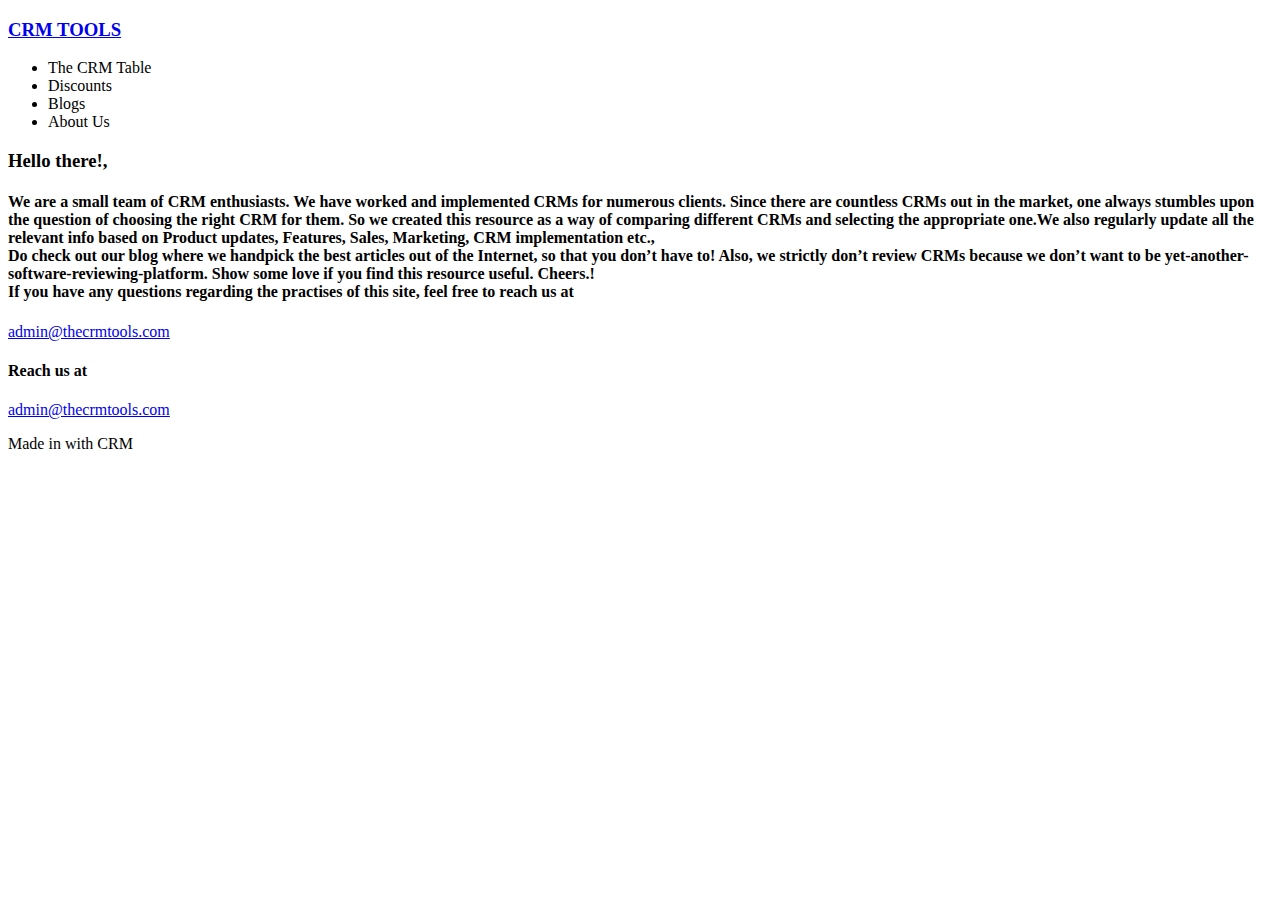
==== about-us.html @ 551ec654 "Add files via upload" ====
<!DOCTYPE html>
<html>
<head>
  <link rel="stylesheet" href="style.css">
</head>
<body>
  <div class="col-21">
  <div class="col-1">
      <h3><a href="index.html">CRM TOOLS</a></h3>
  </div>
  <div class="col-2">
    <ul>
      <li> The CRM Table </li>
      <li> Discounts </li>
      <li>Blogs </li>
      <li>About Us</li>
      </ul>
  </div>
  <div class="col-24">
  <div class="col-22">
    <h3>Hello there!,</h3>
  </div>
  <div class="col-23">
     <h4>We are a small team of CRM enthusiasts. We have worked and implemented CRMs for numerous clients. Since there are countless CRMs out in the market, one always stumbles upon the question of choosing the right CRM for them. So we created this resource as a way of comparing different CRMs and selecting the appropriate one.We also regularly update all the relevant info based on Product updates, Features, Sales, Marketing, CRM implementation etc.,
     </br>
     Do check out our blog where we handpick the best articles out of the Internet, so that you don’t have to! Also, we strictly don’t review CRMs because we don’t want to be yet-another-software-reviewing-platform. Show some love if you find this resource useful. Cheers.!
     </br>
     If you have any questions regarding the practises of this site, feel free to reach us at </h4> 
     <p><a href="mailtoadmin@thecrmtools.com">admin@thecrmtools.com</a></p>
  </div>
  </div>
  <div class="col-25">
  <div class="col-26">
     <h4> Reach us at </h4>
  </div>
  <div class="col-27">
     <a href="mailto:admin@thecrmtools.com">admin@thecrmtools.com</a>
  </div>
  <div class="col-28">
     <p> Made in with CRM </p>
  </div>
  </div>














  </div>










  </body>
  </html>
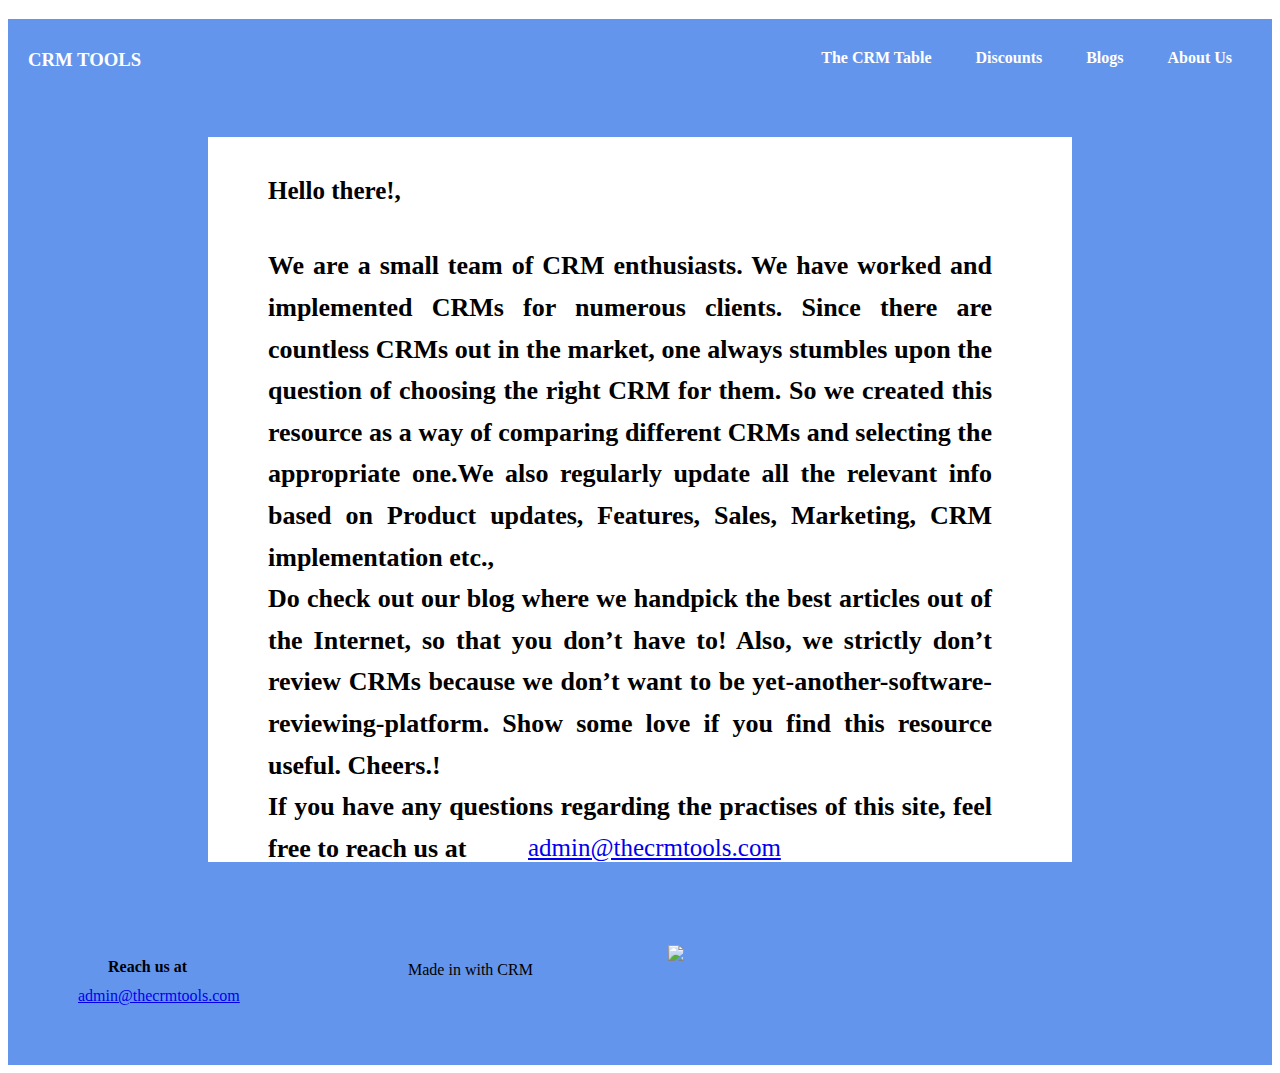
==== commit 6131d2db: "Add files via upload" ====
--- a/about-us.html
+++ b/about-us.html
@@ -6,14 +6,14 @@
 <body>
   <div class="col-21">
   <div class="col-1">
-      <h3><a href="index.html">CRM TOOLS</a></h3>
+      <h3><a href="index.html" style="text-decoration:none;">CRM TOOLS</a></h3>
   </div>
   <div class="col-2">
     <ul>
       <li> The CRM Table </li>
-      <li> Discounts </li>
-      <li>Blogs </li>
-      <li>About Us</li>
+      <li> <a href="discounts.html" style="text-decoration:none;">Discounts</a></li>
+      <li><a href="blogs.html" style="text-decoration:none;">Blogs </a></li>
+      <li><a href="about-us.html" style="text-decoration:none;">About Us</a></li>
       </ul>
   </div>
   <div class="col-24">
@@ -38,6 +38,9 @@
   </div>
   <div class="col-28">
      <p> Made in with CRM </p>
+  </div>
+  <div class="col-84">
+     <img src="https://api.producthunt.com/widgets/embed-image/v1/featured.svg?post_id=203372&theme=light">
   </div>
   </div>
 
@@ -66,4 +69,32 @@
 
 
   </body>
-  </html>+  </html>
+
+
+
+
+
+  
+
+
+
+
+
+
+
+
+
+
+
+
+
+
+
+
+
+
+
+
+
+
--- a/style.css
+++ b/style.css
@@ -0,0 +1,379 @@
+.col-2 ul li{	
+	display:inline;
+	color:white;
+	padding-right:40px;
+	font-weight:bold;
+    text-decoration:none;
+}
+.col-2 ul{
+	text-align:right;
+	margin-top:-40px;
+    text-decoration:none;
+    color:white;
+}
+.col-2 ul li a{
+    color:white;
+}
+.col-3{
+	padding-top:80px;
+	padding-left:50px;
+}
+.col-3 img{
+    width:550px;
+     height:390px; 
+     object-fit:contain;
+}
+.col-4{
+	text-align:center;
+	margin-top:-390px;
+	font-size:48px;
+	margin-right:160px;
+	margin-left:640px;
+	padding:0 6px;
+	color:white;
+	font-weight:800px;
+    text-decoration:none;
+}
+.col-5{
+	text-align:center;	
+	margin-right:160px;
+	margin-left:640px;
+	margin-top:-55px;
+}
+ .col-1 h3 {
+	background-color:#6495ED;
+	padding-top:30px;
+	color:white;
+	padding-left:20px;
+}
+.col-1 h3 a{
+  color:white;
+}
+.col-6{
+	background-color: #6495ED;
+	padding-bottom:150px;
+    text-decoration:none;
+}
+.button{
+	background-color: #3366FF;
+    border: none;
+    color: white;
+    padding: 8px 25px;
+    text-align: center;
+    text-decoration: none;
+    display: inline-block;
+    font-size: 18px;
+    margin: 6px 2px;
+    cursor: pointer;
+    border-radius:6px;
+}
+.col-7 h1{
+	text-align:center;
+    text-decoration:underline;
+	margin-top:-22px;
+	margin-bottom:80px;	
+}
+.col-7 h1{
+    padding-top:40px;
+    color:white;
+}
+.col-16{
+	text-align:center;
+	background-color: #EEE3FA;
+	margin-top:5px;	
+}
+.card-section{
+  width:700px;
+  display: block;
+  background-color: white;
+  border-radius: 10px;
+  margin:1% auto;
+  padding:0.6% 4%;
+  margin-bottom:30px;
+}
+.img-section img{
+  width: 100px;
+  height: 100px;
+  margin:8% 5%;
+  object-fit: contain;
+}
+.img-section{
+  float:left;
+  width:22%;
+}
+.content-section h4{
+    font-size:24px;
+    text-align:justify;    
+}
+.four{
+    background-color: #3366FF;
+    border: none;
+    color: white;
+    padding: 8px 25px;
+    text-decoration: none;
+    display:block;
+    font-size: 18px;
+    cursor: pointer;
+    border-radius:6px;
+    margin-top:-20px;
+}
+.col-16 h3{
+    text-decoration:underline;
+    padding-top:20px;
+    color:blue;
+}
+.col-17 h4{
+    padding-bottom:30px;
+    margin-left:-800px;
+    margin-top:50px;
+    font-size:18px;
+}
+.col-19 {
+    margin-left:-800px;
+    margin-top:-50px;
+    padding-bottom:80px;
+}
+.col-18{
+    margin-top:-140px;
+    margin-left:-250px;
+    font-size:18px;
+    margin-bottom:-20px;
+}
+.col-20{
+    padding-bottom:100px;
+}
+.col-21{
+    background-color: #6495ED;
+}
+.col-22{
+    text-align:justify;
+    background-color:white;    
+    margin-top:70px;
+    margin-left:20px;
+}
+.col-22 h3{
+   padding-top:40px;
+   padding-left:40px;
+   font-size:25px;
+}
+.col-23{
+    text-align:justify;
+    background-color:white;
+    font-size:25px;  
+}
+.col-23 h4{
+    margin-top:40px;
+    line-height:1.6;
+    margin-left:60px;
+    margin-right:80px;
+    font-size:26px;
+    font-style:normal;
+}
+.col-24{
+    background-color:white;
+    margin-left:200px;
+    margin-right:200px;
+}
+.col-23 p{
+    margin-left:320px;
+    margin-top:-70px;
+}    
+.col-25{
+    padding-bottom:100px;
+}
+.col-26 {
+    padding-left:100px;
+    padding-top:50px;
+}
+.col-27{
+    padding-left:100px;
+    margin-top:-10px;
+    margin-left:-30px;
+}
+.col-28{
+    margin-left:400px;
+    margin-top:-60px;
+}
+.col-29{
+   margin-top:70px;   
+   margin-left:200px; 
+   font-size:26px;
+   margin-right:120px;
+   word-spacing:normal;
+   text-align:center;
+   color:white;
+}
+.col-30{
+     display:inline-block;
+     background-color: #3366FF;
+    border: none;
+    color: white;
+    padding: 8px 25px;
+    text-decoration: none;
+    font-size: 18px;
+    margin: 4px 2px;
+    cursor: pointer;
+    margin-left:580px; 
+    margin-bottom:40px;  
+     border-radius:6px;  
+}
+.col-71{
+  margin-bottom:-90px;
+}
+.col-70{
+    background-color: #3366FF;
+    border: none;
+    color: white;
+    padding: 8px 25px;
+    text-decoration: none;
+    display: inline-block;
+    font-size: 18px;
+    margin: 4px 2px;
+    cursor: pointer;
+    margin-left:190px; 
+    margin-top:-80px;  
+     border-radius:6px;
+}
+.col-72 {
+    padding-left:100px;
+    padding-top:50px;
+}
+.col-73{
+    padding-left:100px;
+    margin-top:-10px;
+    margin-left:-30px;
+}
+.col-74{
+    margin-left:400px;
+    margin-top:-60px;
+}
+.col-34{
+    background-color: #3366FF;
+    border: none;
+    color: white;
+    padding: 8px 25px;
+    text-decoration: none;
+    display:block;
+    font-size: 18px;
+    cursor: pointer;
+    border-radius:6px;
+    margin-top:-20px;
+}
+.col-75{
+  width:100%;
+  margin-bottom:100px;
+}
+.image{
+   float:left;
+   width:50%;
+   padding-left:60px;
+   margin-top:-100px;
+}
+.image img{
+  width:560px;
+  height:600px;
+  object-fit:contain;
+}
+.source h1{
+  font-size:53px;
+  margin-top:100px;
+  text-align:center;
+  margin-right:60px;
+  color:white;
+}
+.col-76 h5{
+  display:inline;
+  margin-left:-200px;
+  font-size:14px;
+}
+.col-77{
+  margin-left:-240px;
+  display:inline;
+}
+.col-78{
+  padding:8px 40px;
+  border-radius:4px;
+  border:none;
+}
+.col-77 button{
+  padding:8px 20px;
+  border-radius:4px;
+  border:none;
+  margin-left:-20px;
+  background-color:blue;
+}
+.col-77 h5{
+  padding-left:450px;
+  margin-top:-1px;
+  font-size:16px;
+  color:white;  
+}
+.flex-container {
+  padding:0px 13px;
+  margin:2% auto;
+  list-style: none;
+  display:flex;
+  width:100%;
+
+}
+.wrap li {
+  background: white;
+}
+.flex-item {
+  padding: 6px;
+  width: 340px;
+  height: 450px;
+  margin:2% 2%;
+  border-radius:6px;  
+}
+.image-section {
+  width:340px;
+  height:190px;
+}
+.wrap{
+  flex-wrap:wrap;
+}  
+.flex-item div h5{
+  color:#48D1CC;
+  text-align:center;
+  font-size:17px;
+  font-weight:bold; 
+}
+.flex-item div h4{
+   font-size:22px;
+   text-align:center;
+   margin-top:-10px;
+}
+.flex-item button{
+  background-color: #3366FF;
+    border: none;
+    color: white;
+    padding: 8px 20px;
+    text-decoration: none;
+    display:block;
+    font-size: 18px;
+    cursor: pointer;
+    border-radius:6px;
+  margin-left:80px;
+  margin-top:-20px;
+}
+.col-79{
+  margin-top:-20px;
+}
+.col-80{
+  margin-top:80px;
+}
+.col-81{
+  margin-top:50px;
+}
+.col-82{
+  margin-left:420px;
+}
+.col-83{
+  margin-left:360px;
+  margin-top:-50px;
+}
+.col-84{
+  margin-left:660px;
+  margin-top:-50px;
+}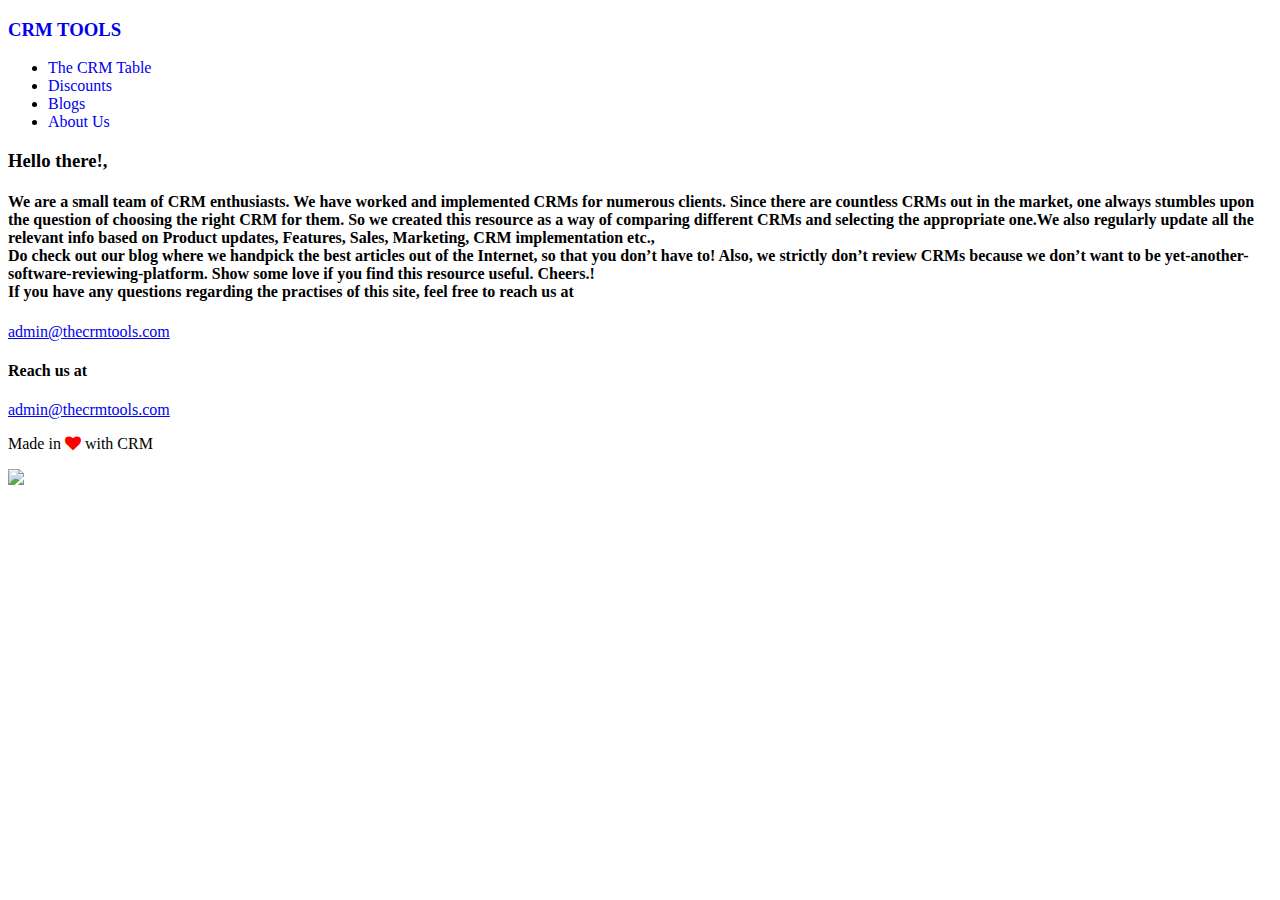
==== commit 09692920: "Add files via upload" ====
--- a/about-us.html
+++ b/about-us.html
@@ -2,6 +2,7 @@
 <html>
 <head>
   <link rel="stylesheet" href="style.css">
+  <link rel="stylesheet" href="https://cdnjs.cloudflare.com/ajax/libs/font-awesome/4.7.0/css/font-awesome.min.css">
 </head>
 <body>
   <div class="col-21">
@@ -10,7 +11,7 @@
   </div>
   <div class="col-2">
     <ul>
-      <li> The CRM Table </li>
+      <li><a href="crm-table.html" style="text-decoration:none;"> The CRM Table </li>
       <li> <a href="discounts.html" style="text-decoration:none;">Discounts</a></li>
       <li><a href="blogs.html" style="text-decoration:none;">Blogs </a></li>
       <li><a href="about-us.html" style="text-decoration:none;">About Us</a></li>
@@ -37,37 +38,15 @@
      <a href="mailto:admin@thecrmtools.com">admin@thecrmtools.com</a>
   </div>
   <div class="col-28">
-     <p> Made in with CRM </p>
+     <p> Made in 
+     <i class="fa fa-heart love" style="color:red;"></i>
+     with CRM </p>
   </div>
   <div class="col-84">
      <img src="https://api.producthunt.com/widgets/embed-image/v1/featured.svg?post_id=203372&theme=light">
   </div>
   </div>
-
-
-
-
-
-
-
-
-
-
-
-
-
-
   </div>
-
-
-
-
-
-
-
-
-
-
   </body>
   </html>
 
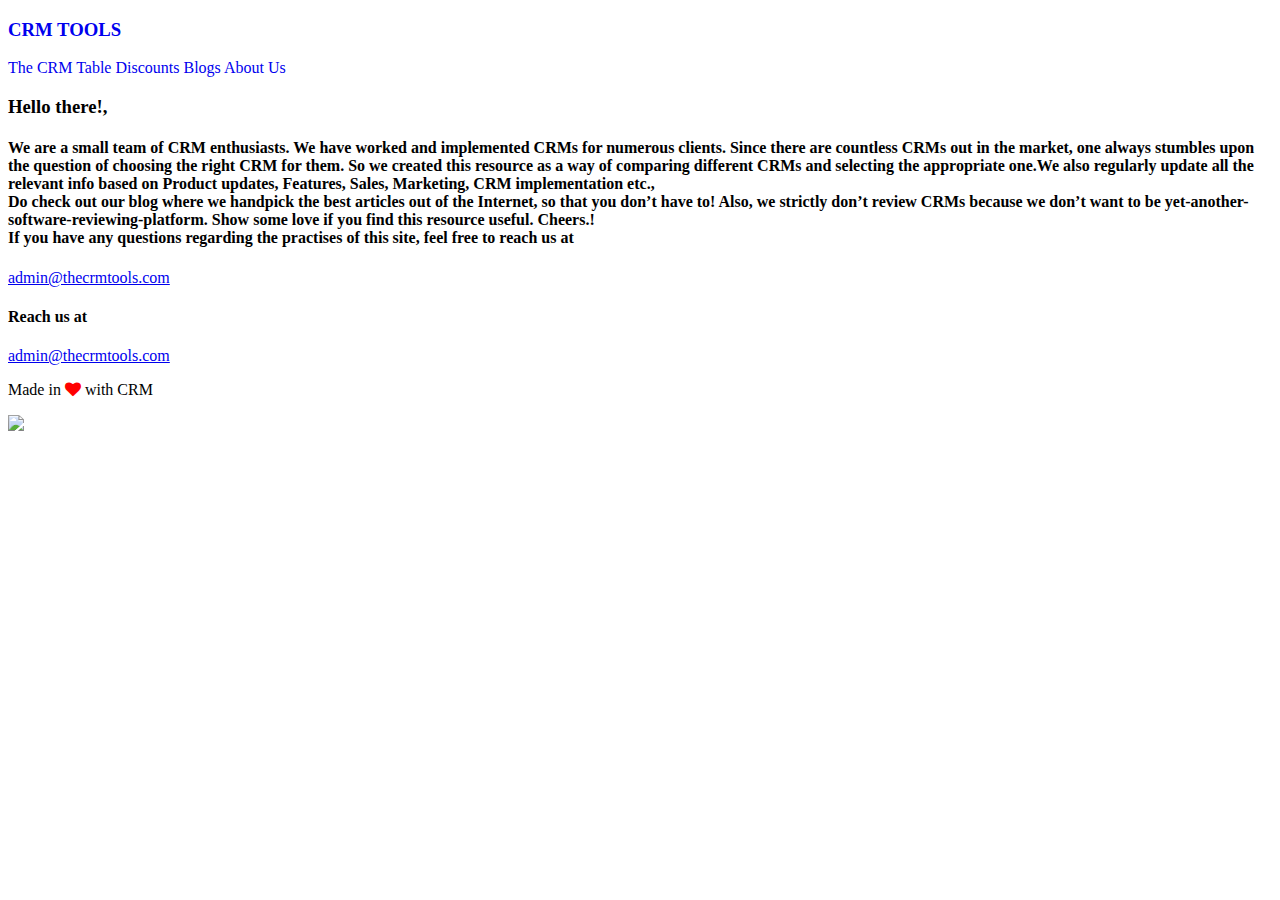
==== commit e9f7c485: "Add files via upload" ====
--- a/about-us.html
+++ b/about-us.html
@@ -2,6 +2,8 @@
 <html>
 <head>
   <link rel="stylesheet" href="style.css">
+  <meta name="viewport" content="width=device-width, minimum-scale=1.0,maximum-scale=1.0,user-scalable=no">
+  <link rel="stylesheet" href="responsive.css">
   <link rel="stylesheet" href="https://cdnjs.cloudflare.com/ajax/libs/font-awesome/4.7.0/css/font-awesome.min.css">
 </head>
 <body>
@@ -10,12 +12,10 @@
       <h3><a href="index.html" style="text-decoration:none;">CRM TOOLS</a></h3>
   </div>
   <div class="col-2">
-    <ul>
-      <li><a href="crm-table.html" style="text-decoration:none;"> The CRM Table </li>
-      <li> <a href="discounts.html" style="text-decoration:none;">Discounts</a></li>
-      <li><a href="blogs.html" style="text-decoration:none;">Blogs </a></li>
-      <li><a href="about-us.html" style="text-decoration:none;">About Us</a></li>
-      </ul>
+      <a href="crm-table.html" style="text-decoration:none;">The CRM Table</a>
+      <a href="discounts.html"style="text-decoration:none;">Discounts</a>
+      <a href="blogs.html"style="text-decoration:none;">Blogs </a>
+      <a href="about-us.html"style="text-decoration:none;">About Us </a>
   </div>
   <div class="col-24">
   <div class="col-22">
